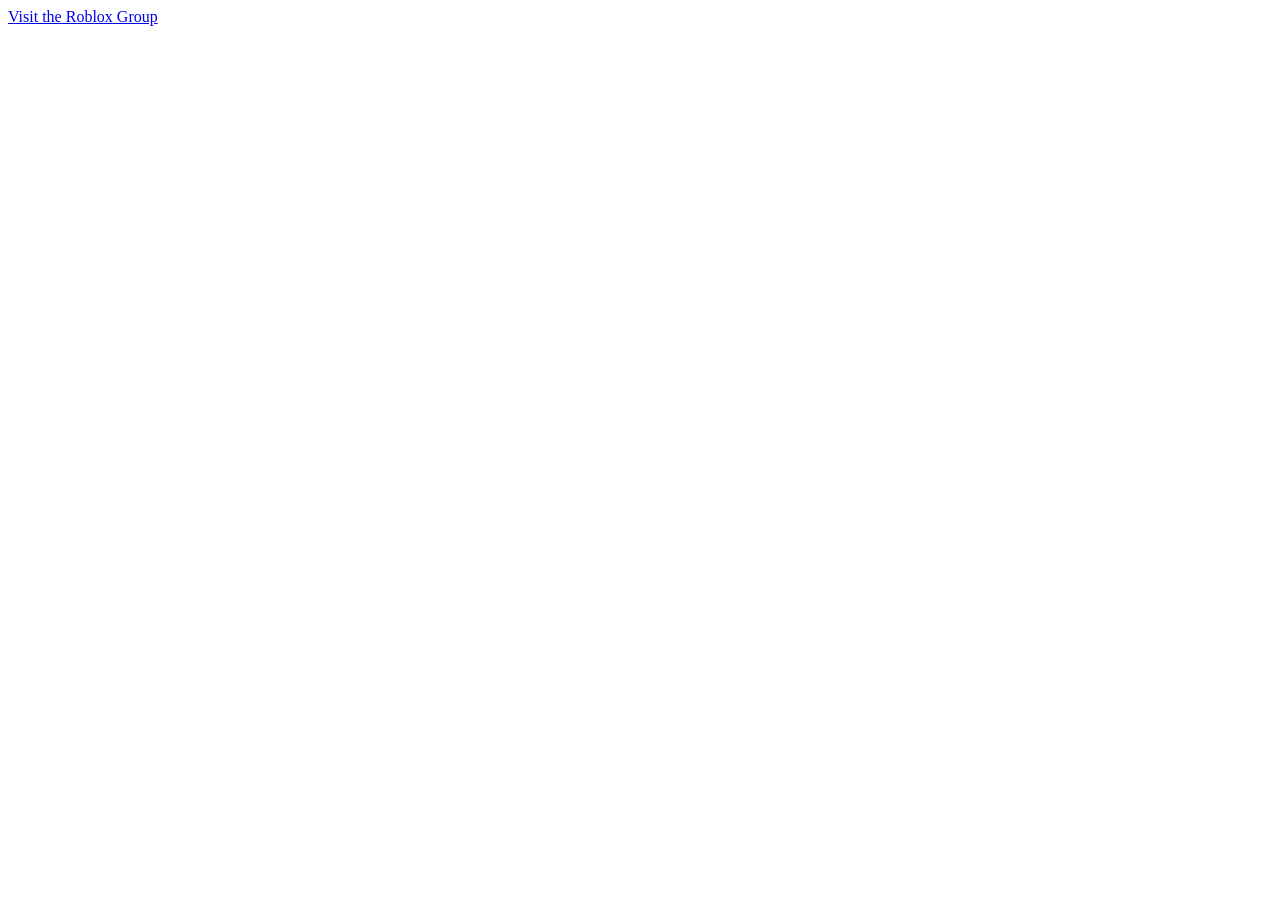
==== index.html @ 047a7247 "Create index.html" ====
<head>
     <meta name="url" content="https://brickiez.lol">
     <meta name="title" content="Brickiez">
     <meta name="description" content="The official website for the Brickiez roblox group!">
</head>
<body>
     <a href="https://www.roblox.com/groups/34555295/Brickiez#!/about" target="_blank">Visit the Roblox Group</a>
</body>
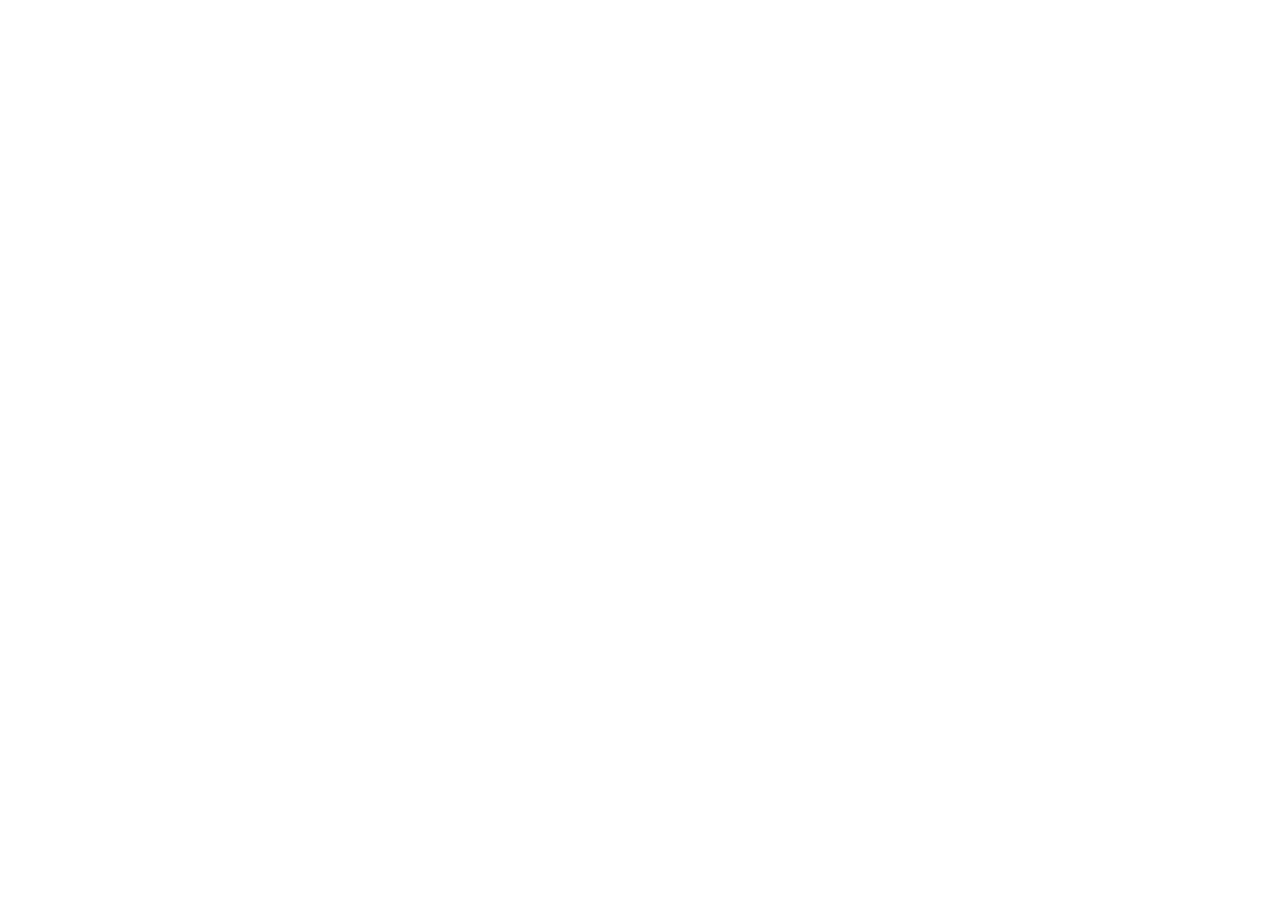
==== commit c09c488a: "Add files via upload" ====
--- a/index.html
+++ b/index.html
@@ -1,8 +1,15 @@
-<head>
-     <meta name="url" content="https://brickiez.lol">
-     <meta name="title" content="Brickiez">
-     <meta name="description" content="The official website for the Brickiez roblox group!">
-</head>
-<body>
-     <a href="https://www.roblox.com/groups/34555295/Brickiez#!/about" target="_blank">Visit the Roblox Group</a>
-</body>
+<!doctype html>
+<html lang="en">
+  <head>
+    <meta charset="UTF-8" />
+    <link rel="icon" type="image/svg+xml" href="https://brickiez.lol/brickiez.svg" />
+    <meta name="viewport" content="width=device-width, initial-scale=1.0" />
+    <meta name="description" content="The best brick games on Boblox" />
+    <title>Brickiez</title>
+    <script type="module" crossorigin src="https://brickiez.lol/assets/index-1KzDIWda.js"></script>
+    <link rel="stylesheet" crossorigin href="https://brickiez.lol/assets/index-BVkUdhl9.css">
+  </head>
+  <body>
+    <div id="root"></div>
+  </body>
+</html>
